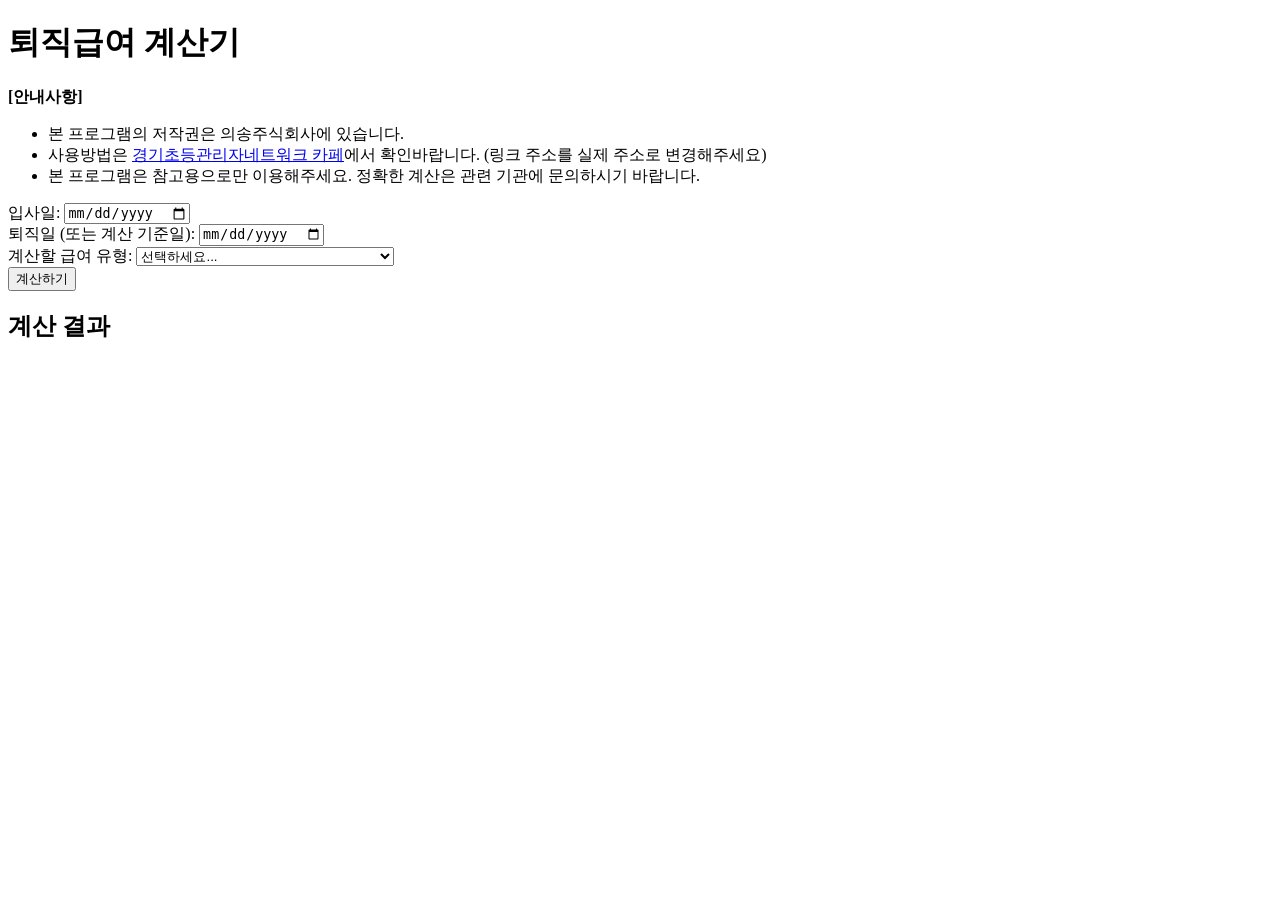
==== index.html @ 94a79a5c "Initial commit" ====
<!DOCTYPE html>
<html lang="ko">
<head>
    <meta charset="UTF-8">
    <meta name="viewport" content="width=device-width, initial-scale=1.0">
    <title>퇴직급여 계산기</title>
    <link rel="stylesheet" href="style.css">
</head>
<body>
    <div class="container">
        <h1>퇴직급여 계산기</h1>

        <!-- 안내 문구 시작 -->
        <div class="notice-section">
            <p><strong>[안내사항]</strong></p>
            <ul>
                <li>본 프로그램의 저작권은 의송주식회사에 있습니다.</li>
                <li>사용방법은 <a href="YOUR_CAFE_LINK_HERE" target="_blank" id="manualLink">경기초등관리자네트워크 카페</a>에서 확인바랍니다. (링크 주소를 실제 주소로 변경해주세요)</li>
                <li>본 프로그램은 참고용으로만 이용해주세요. 정확한 계산은 관련 기관에 문의하시기 바랍니다.</li>
            </ul>
        </div>
        <!-- 안내 문구 끝 -->

        <div class="input-group">
            <label for="serviceStartDate">입사일:</label>
            <input type="date" id="serviceStartDate" required>
        </div>
        <div class="input-group">
            <label for="serviceEndDate">퇴직일 (또는 계산 기준일):</label>
            <input type="date" id="serviceEndDate" required>
        </div>

        <div class="input-group">
            <label for="benefitType">계산할 급여 유형:</label>
            <select id="benefitType">
                <option value="">선택하세요...</option>
                <option value="retirementPension">퇴직연금</option>
                <option value="earlyRetirementPension">조기퇴직연금</option>
                <option value="pensionDeductionLumpsum">퇴직연금공제일시금</option>
                <option value="pensionLumpsum">퇴직연금일시금 (5년초과 재직연수 적용)</option>
                <option value="retirementLumpsum">퇴직일시금 (10년 미만 재직자)</option>
            </select>
        </div>

        <!-- JavaScript로 동적 입력 필드가 여기에 추가됩니다 -->
        <div id="conditionalInputs"></div>

        <button onclick="calculateBenefit()">계산하기</button>

        <div id="resultArea">
            <h2>계산 결과</h2>
            <div id="periodInfo"></div>
            <div id="calculationDetails"></div> <!-- 상세 내역이 여기에 표시됨 -->
            <div id="totalBenefit"></div>     <!-- 최종 총액이 여기에 표시됨 -->
            <div id="messages"></div>         <!-- 각종 메시지가 여기에 표시됨 -->
        </div>
    </div>

    <!-- JavaScript 파일 로드 -->
    <script src="script.js"></script> 
    <!-- 이 부분이 중요합니다! -->
</body>
</html>
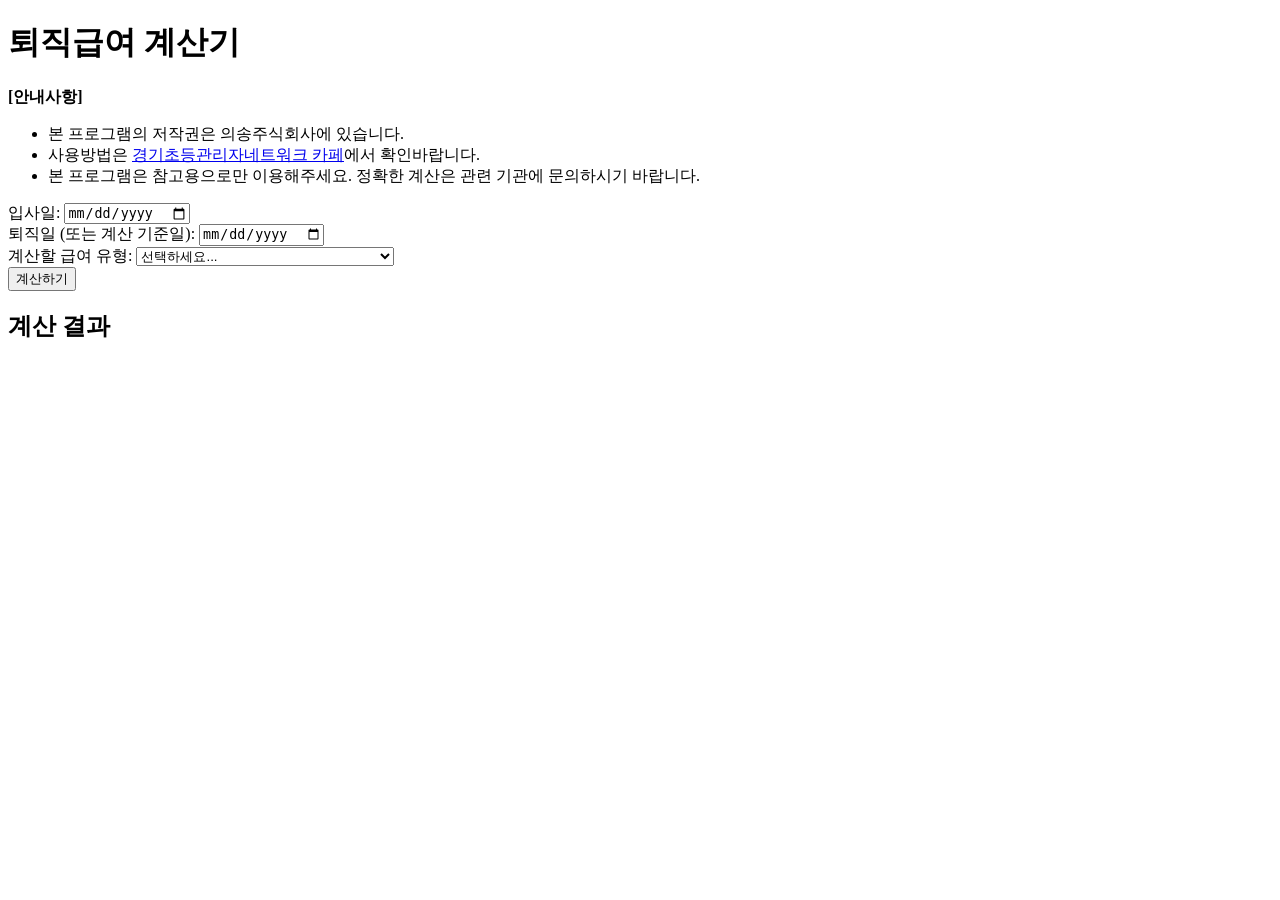
==== commit 8430f276: "Update index.html" ====
--- a/index.html
+++ b/index.html
@@ -15,7 +15,7 @@
             <p><strong>[안내사항]</strong></p>
             <ul>
                 <li>본 프로그램의 저작권은 의송주식회사에 있습니다.</li>
-                <li>사용방법은 <a href="YOUR_CAFE_LINK_HERE" target="_blank" id="manualLink">경기초등관리자네트워크 카페</a>에서 확인바랍니다. (링크 주소를 실제 주소로 변경해주세요)</li>
+                <li>사용방법은 <a href="https://cafe.naver.com/cafeuisong/4053" target="_blank" id="manualLink">경기초등관리자네트워크 카페</a>에서 확인바랍니다. </li>
                 <li>본 프로그램은 참고용으로만 이용해주세요. 정확한 계산은 관련 기관에 문의하시기 바랍니다.</li>
             </ul>
         </div>
@@ -60,4 +60,4 @@
     <script src="script.js"></script> 
     <!-- 이 부분이 중요합니다! -->
 </body>
-</html>+</html>
